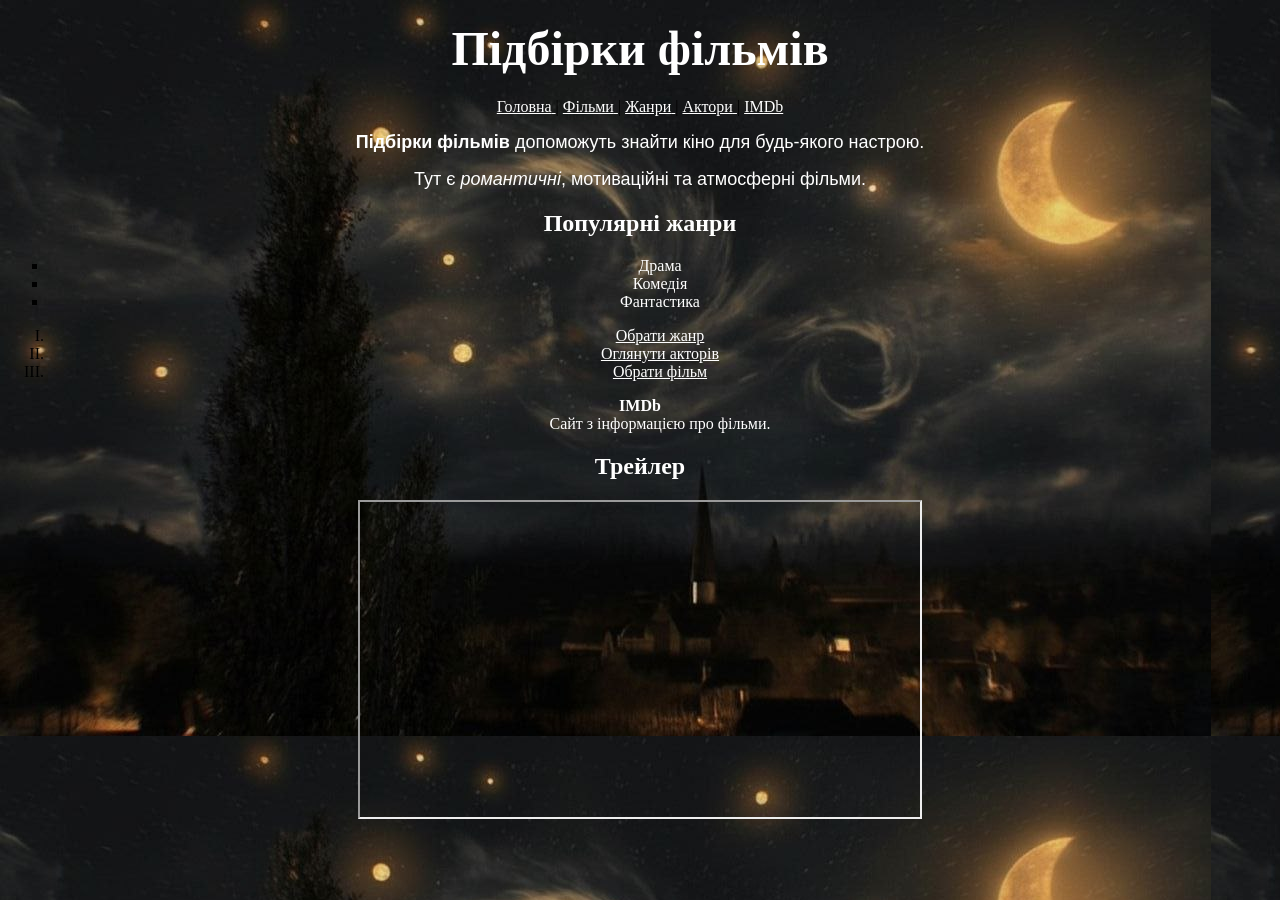
==== index.html @ 4c5aabe7 "2 laba" ====
<!-- index.html -->

<!DOCTYPE html>
<html>

<head>
    <title>Підбірки фільмів</title>
    <meta charset="UTF-8">
</head>

<body background="font.jpg"
link="white"
vlink="lightgreen"
alink="blue">

<h1 align="center">
<font color="white" size="7" face="Georgia">
Підбірки фільмів
</font>
</h1>

<nav align="center">

<a href="index.html">
<font color="white">Головна</font>
</a> |

<a href="movies.html">
<font color="white">Фільми</font>
</a> |

<a href="genres.html">
<font color="white">Жанри</font>
</a> |

<a href="actors.html">
<font color="white">Актори</font>
</a> |

<a href="https://www.imdb.com" target="_blank">
<font color="white">IMDb</font>
</a>

</nav>

<p align="center">
<font color="white" size="4" face="Arial">
<b>Підбірки фільмів</b> допоможуть знайти кіно для будь-якого настрою.
</font>
</p>

<p align="center">
<font color="white" size="4" face="Arial">
Тут є <i>романтичні</i>, мотиваційні та атмосферні фільми.
</font>
</p>

<h2 align="center">
<font color="white">
Популярні жанри
</font>
</h2>
<center>
<ul type="square" align="center" >

<li>
<font color="white">Драма</font>
</li>

<li>
<font color="white">Комедія</font>
</li>

<li>
<font color="white">Фантастика</font>
</li>

</ul>
</center>

<ol type="I" align="center">

<li>
<a href="genres.html">
<font color="white">Обрати жанр</font>
</a>
</li>

<li>
<a href="actors.html">
<font color="white">Оглянути акторів</font>
</a>
</li>

<li>
<a href="movies.html#films">
<font color="white">Обрати фільм</font>
</a>
</li>

</ol>

<dl align = "center">

<dt>
<font color="white">
<b>IMDb</b>
</font>
</dt>

<dd>
<font color="white">
Сайт з інформацією про фільми.
</font>
</dd>

</dl>

<h2 align="center">
<font color="white">
Трейлер
</font>
</h2>

<center>

<iframe
width="560"
height="315"
src="https://www.youtube.com/embed/DMOBlEcRuw8"
allowfullscreen>
</iframe>

</center>

</body>
</html>
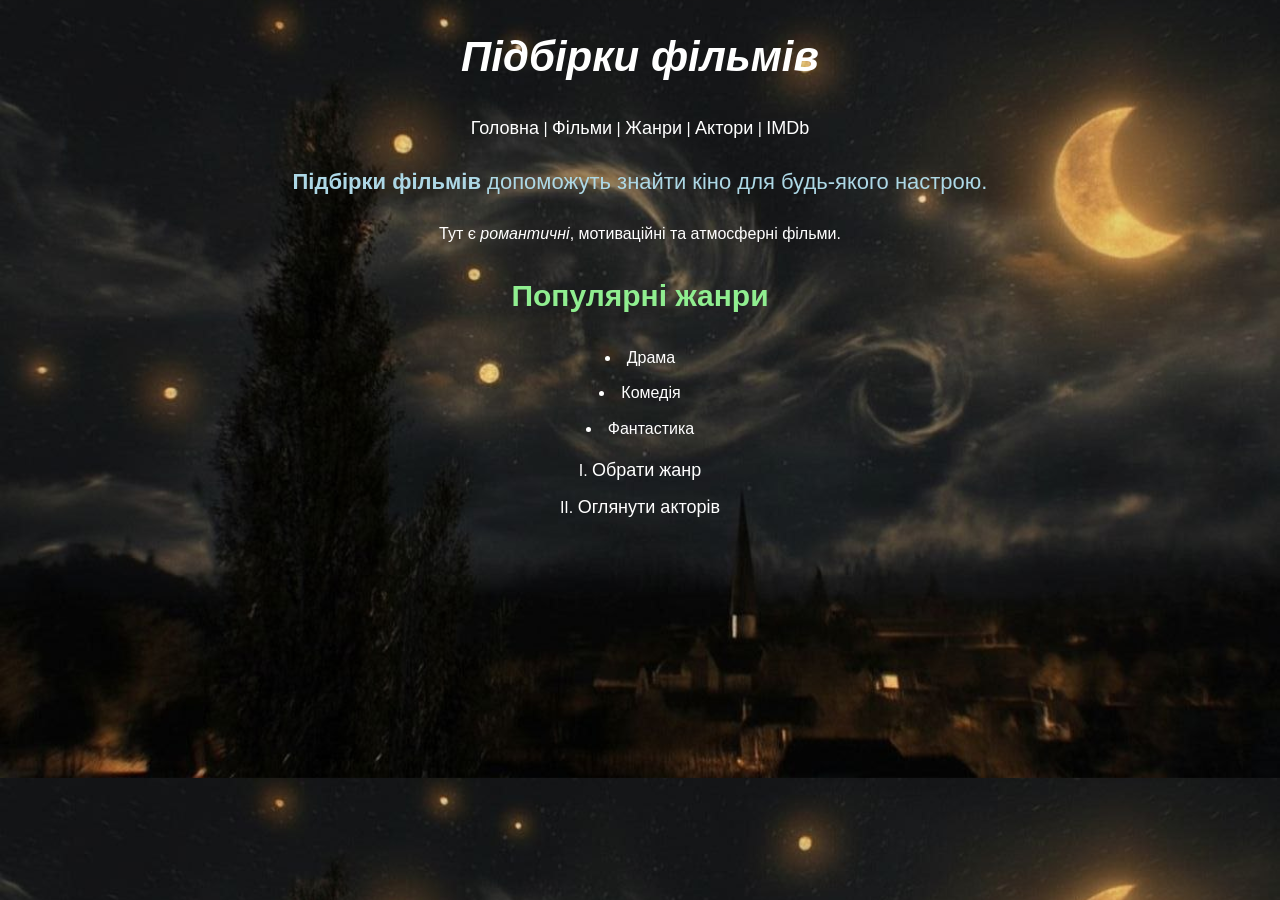
==== commit 59512e9c: "Lab 3" ====
--- a/index.html
+++ b/index.html
@@ -1,137 +1,55 @@
-<!-- index.html -->
-
 <!DOCTYPE html>
 <html>
-
 <head>
     <title>Підбірки фільмів</title>
     <meta charset="UTF-8">
+    <link rel="stylesheet" href="style.css">
+    <style>
+        a{
+            color: yellow;
+        }
+    </style>
 </head>
 
-<body background="font.jpg"
-link="white"
-vlink="lightgreen"
-alink="blue">
+<body>
 
-<h1 align="center">
-<font color="white" size="7" face="Georgia">
-Підбірки фільмів
-</font>
-</h1>
+<h1>Підбірки фільмів</h1>
 
-<nav align="center">
-
-<a href="index.html">
-<font color="white">Головна</font>
-</a> |
-
-<a href="movies.html">
-<font color="white">Фільми</font>
-</a> |
-
-<a href="genres.html">
-<font color="white">Жанри</font>
-</a> |
-
-<a href="actors.html">
-<font color="white">Актори</font>
-</a> |
-
-<a href="https://www.imdb.com" target="_blank">
-<font color="white">IMDb</font>
-</a>
-
+<nav>
+<a href="index.html">Головна</a> |
+<a href="movies.html">Фільми</a> |
+<a href="genres.html">Жанри</a> |
+<a href="actors.html">Актори</a> |
+<a href="https://www.imdb.com" target="_blank">IMDb</a>
 </nav>
 
-<p align="center">
-<font color="white" size="4" face="Arial">
+<p class="intro-text" style="font-size: 22px; color: lightblue;">
 <b>Підбірки фільмів</b> допоможуть знайти кіно для будь-якого настрою.
-</font>
 </p>
 
-<p align="center">
-<font color="white" size="4" face="Arial">
+<p>
 Тут є <i>романтичні</i>, мотиваційні та атмосферні фільми.
-</font>
 </p>
 
-<h2 align="center">
-<font color="white">
-Популярні жанри
-</font>
-</h2>
-<center>
-<ul type="square" align="center" >
+<h2>Популярні жанри</h2>
+
+<ul>
+<li>Драма</li>
+<li>Комедія</li>
+<li>Фантастика</li>
+</ul>
+
+<ol type="I">
 
 <li>
-<font color="white">Драма</font>
+<a href="genres.html">Обрати жанр</a>
 </li>
 
 <li>
-<font color="white">Комедія</font>
-</li>
-
-<li>
-<font color="white">Фантастика</font>
-</li>
-
-</ul>
-</center>
-
-<ol type="I" align="center">
-
-<li>
-<a href="genres.html">
-<font color="white">Обрати жанр</font>
-</a>
-</li>
-
-<li>
-<a href="actors.html">
-<font color="white">Оглянути акторів</font>
-</a>
-</li>
-
-<li>
-<a href="movies.html#films">
-<font color="white">Обрати фільм</font>
-</a>
+<a href="actors.html">Оглянути акторів</a>
 </li>
 
 </ol>
 
-<dl align = "center">
-
-<dt>
-<font color="white">
-<b>IMDb</b>
-</font>
-</dt>
-
-<dd>
-<font color="white">
-Сайт з інформацією про фільми.
-</font>
-</dd>
-
-</dl>
-
-<h2 align="center">
-<font color="white">
-Трейлер
-</font>
-</h2>
-
-<center>
-
-<iframe
-width="560"
-height="315"
-src="https://www.youtube.com/embed/DMOBlEcRuw8"
-allowfullscreen>
-</iframe>
-
-</center>
-
 </body>
 </html>
--- a/style.css
+++ b/style.css
@@ -0,0 +1,96 @@
+
+body{
+    background-color: #0b0f1a;
+    background-image: url("font.jpg");
+    background-size: cover;
+    color: white;
+    font-family: Arial, sans-serif;
+    line-height: 1.6;
+    text-align: center;
+    margin: 0;
+}
+
+h1{
+    color: white;
+    font-size: 42px;
+    font-style: italic;
+    text-align: center;
+    line-height: 1.4;
+}
+
+/* ===== H2 ===== */
+h2{
+    color: lightgreen;
+    font-size: 30px;
+}
+
+/* ===== РАМКА ДЛЯ "ФІЛЬМИ ДЛЯ ЗМІН" ===== */
+#films-title{
+    display: inline-block;
+    color: white;
+    padding: 15px 35px;
+    border: 3px solid #2f3b52;
+    background-color: rgba(15, 20, 40, 0.75);
+    border-radius: 0px;
+    margin: 20px auto;
+}
+
+/* ===== КЛАС (виконання вимоги ЛР) ===== */
+.intro-text{
+    font-size: 20px;
+    color: #b7d4ff;
+}
+
+a{
+    color: white !important;
+    text-decoration: none;
+    font-size: 18px;
+    line-height: 1.5;
+}
+
+a:hover{
+    color: lightgreen !important;
+}
+
+table{
+    margin: auto;
+    border-collapse: collapse;
+    background-color: rgba(0,0,0,0.6);
+    color: white;
+}
+
+th{
+    background-color: #2b3448;
+    color: white;
+    padding: 15px;
+    border: 2px solid white;
+}
+
+td{
+    border: 2px solid white;
+    padding: 10px;
+}
+
+/* ===== КАРТИНКИ ===== */
+img{
+    border: 3px solid white;
+    border-radius: 10px;
+}
+
+.intro-text{
+    font-size: 20px;
+    color: #d1da79;
+    line-height: 1.6;
+    text-align: center;
+}
+ul, ol{
+    text-align: center;
+    list-style-position: inside;
+    padding: 0;
+}
+
+ul li,
+ol li{
+    color: white;
+    margin: 10px;
+}
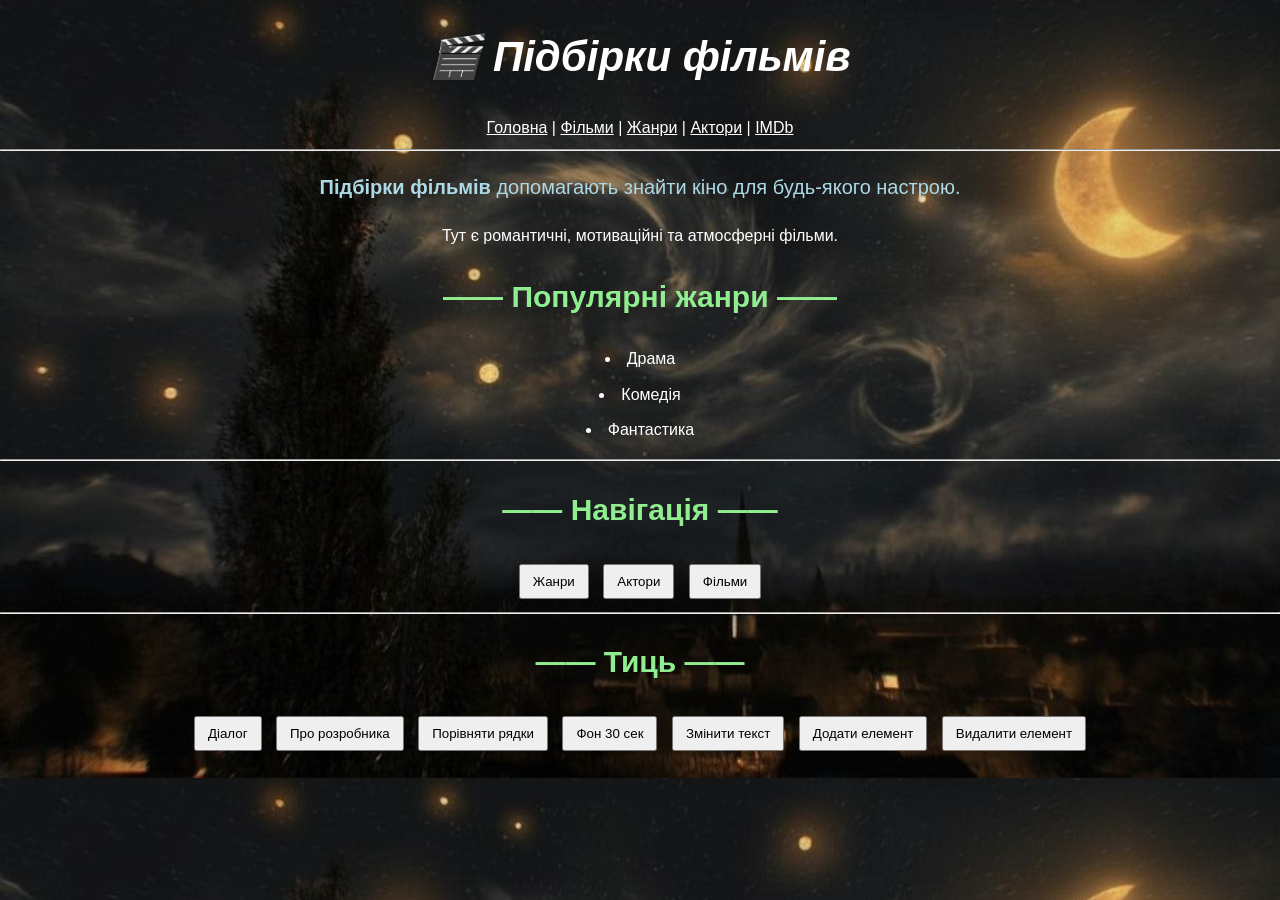
==== commit 8f8da79f: "Lab 6 JavaScript and DOM" ====
--- a/index.html
+++ b/index.html
@@ -1,55 +1,83 @@
 <!DOCTYPE html>
 <html>
 <head>
-    <title>Підбірки фільмів</title>
+    <title>Підбірки фільмів - ЛР6</title>
     <meta charset="UTF-8">
     <link rel="stylesheet" href="style.css">
+
+    <script src="script.js" defer></script>
+
     <style>
         a{
             color: yellow;
+        }
+
+        .intro-text{
+            font-size: 20px;
+            color: lightblue;
+        }
+
+        .btn{
+            margin: 5px;
+            padding: 8px 12px;
+            cursor: pointer;
         }
     </style>
 </head>
 
 <body>
 
-<h1>Підбірки фільмів</h1>
+<h1 id="title">🎬 Підбірки фільмів</h1>
 
 <nav>
-<a href="index.html">Головна</a> |
-<a href="movies.html">Фільми</a> |
-<a href="genres.html">Жанри</a> |
-<a href="actors.html">Актори</a> |
-<a href="https://www.imdb.com" target="_blank">IMDb</a>
+    <a href="index.html">Головна</a> |
+    <a href="movies.html">Фільми</a> |
+    <a href="genres.html">Жанри</a> |
+    <a href="actors.html">Актори</a> |
+    <a href="https://www.imdb.com" target="_blank">IMDb</a>
 </nav>
 
-<p class="intro-text" style="font-size: 22px; color: lightblue;">
-<b>Підбірки фільмів</b> допоможуть знайти кіно для будь-якого настрою.
+<hr>
+
+<p class="intro-text">
+<b>Підбірки фільмів</b> допомагають знайти кіно для будь-якого настрою.
 </p>
 
-<p>
-Тут є <i>романтичні</i>, мотиваційні та атмосферні фільми.
+<p id="text">
+Тут є романтичні, мотиваційні та атмосферні фільми.
 </p>
 
 <h2>Популярні жанри</h2>
 
-<ul>
-<li>Драма</li>
-<li>Комедія</li>
-<li>Фантастика</li>
+<ul id="list">
+    <li>Драма</li>
+    <li>Комедія</li>
+    <li>Фантастика</li>
 </ul>
 
-<ol type="I">
+<hr>
 
-<li>
-<a href="genres.html">Обрати жанр</a>
-</li>
+<h2>Навігація</h2>
 
-<li>
-<a href="actors.html">Оглянути акторів</a>
-</li>
+<button class="btn" onclick="openGenres()">Жанри</button>
+<button class="btn" onclick="openActors()">Актори</button>
+<button class="btn" onclick="openMovies()">Фільми</button>
 
-</ol>
+<hr>
+
+<h2>Тиць</h2>
+
+<button class="btn" onclick="dialogWithUser()">Діалог</button>
+<button class="btn" onclick="developerInfo('Плахтій','Леся')">Про розробника</button>
+<button class="btn" onclick="compareStrings('Hello','JavaScript')">Порівняти рядки</button>
+
+<button class="btn" onclick="changeBackground()">Фон 30 сек</button>
+
+<button class="btn" onclick="changeText()">Змінити текст</button>
+
+<button class="btn" onclick="addItem()">Додати елемент</button>
+
+<button class="btn" onclick="removeItem()">Видалити елемент</button>
 
 </body>
 </html>
--- a/style.css
+++ b/style.css
@@ -41,15 +41,22 @@
     color: #b7d4ff;
 }
 
-a{
-    color: white !important;
-    text-decoration: none;
-    font-size: 18px;
-    line-height: 1.5;
+
+a:link{
+    color: white;
+}
+
+a:visited{
+    color: gray;
 }
 
 a:hover{
-    color: lightgreen !important;
+    color: rgb(87, 218, 87);
+    text-decoration: underline;
+}
+
+a:active{
+    color: rgba(230, 34, 34, 0.614);
 }
 
 table{
@@ -94,3 +101,57 @@
     color: white;
     margin: 10px;
 }
+
+.movie-section p{
+    color: #427de3;
+    font-style: italic;
+}
+
+.movie-section > h2{
+    color: rgb(10, 94, 10);
+    letter-spacing: 2px;
+}
+
+h2 + p{
+    background-color: rgba(255,255,255,0.1);
+    padding: 10px;
+    border-radius: 8px;
+}
+
+.floating-box{
+    float: right;
+
+    width: 160px;
+
+    margin-left: 10px;
+
+    transform: translateX(-450px);
+
+    padding: 10px;
+    background-color: #a0891673;
+    color: white;
+    border: 2px solid rgba(0, 0, 0, 0);
+}
+
+.movie-section{
+    position: relative;
+}
+
+.highlight{
+    position: relative;
+    color: lightgreen;
+    font-weight: bold;
+}
+
+.movie-section ul li:first-child{
+    color: rgb(202, 202, 23);
+    font-weight: bold;
+}
+
+h2::before{
+    content: "—— ";
+}
+
+h2::after{
+    content: " ——";
+}
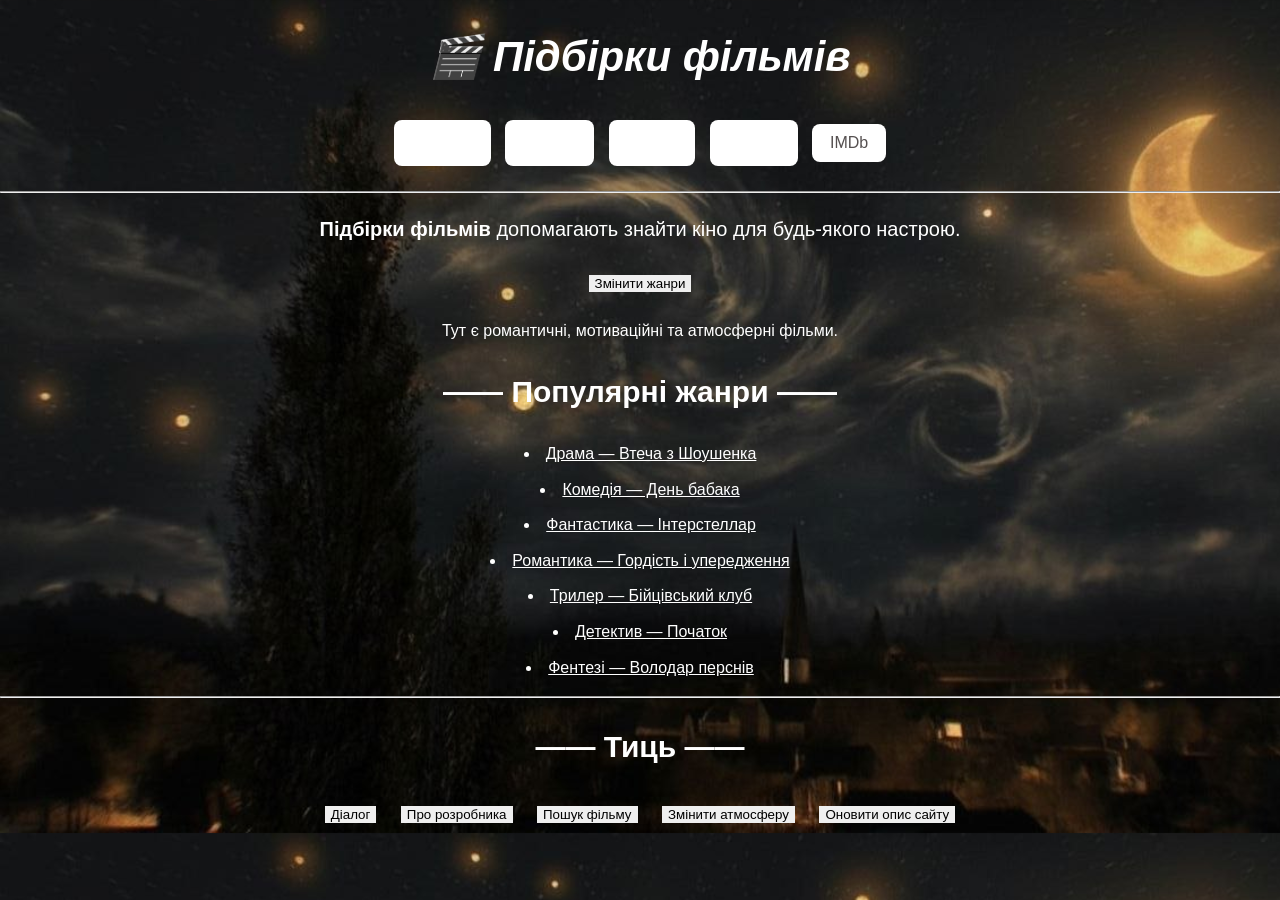
==== commit aa2cffae: "Laba 6 finish" ====
--- a/index.html
+++ b/index.html
@@ -7,34 +7,22 @@
 
     <script src="script.js" defer></script>
 
-    <style>
-        a{
-            color: yellow;
-        }
 
-        .intro-text{
-            font-size: 20px;
-            color: lightblue;
-        }
-
-        .btn{
-            margin: 5px;
-            padding: 8px 12px;
-            cursor: pointer;
-        }
-    </style>
 </head>
 
 <body>
 
 <h1 id="title">🎬 Підбірки фільмів</h1>
 
-<nav>
-    <a href="index.html">Головна</a> |
-    <a href="movies.html">Фільми</a> |
-    <a href="genres.html">Жанри</a> |
-    <a href="actors.html">Актори</a> |
-    <a href="https://www.imdb.com" target="_blank">IMDb</a>
+<nav class="menu">
+    <a class="nav-btn" href="index.html">Головна</a>
+    <a class="nav-btn" href="movies.html">Фільми</a>
+    <a class="nav-btn" href="genres.html">Жанри</a>
+    <a class="nav-btn" href="actors.html">Актори</a>
+
+    <button class="nav-btn" onclick="goToIMDb()">
+        IMDb
+    </button>
 </nav>
 
 <hr>
@@ -42,6 +30,7 @@
 <p class="intro-text">
 <b>Підбірки фільмів</b> допомагають знайти кіно для будь-якого настрою.
 </p>
+<button class="btn" onclick="changeGenres()">Змінити жанри</button>
 
 <p id="text">
 Тут є романтичні, мотиваційні та атмосферні фільми.
@@ -50,34 +39,72 @@
 <h2>Популярні жанри</h2>
 
 <ul id="list">
-    <li>Драма</li>
-    <li>Комедія</li>
-    <li>Фантастика</li>
+
+    <li>
+        <a href="https://www.imdb.com/title/tt0111161/"
+           target="_blank">
+            Драма — Втеча з Шоушенка
+        </a>
+    </li>
+
+    <li>
+        <a href="https://www.imdb.com/title/tt0107048/"
+           target="_blank">
+            Комедія — День бабака
+        </a>
+    </li>
+
+    <li>
+        <a href="https://www.imdb.com/title/tt0816692/"
+           target="_blank">
+            Фантастика — Інтерстеллар
+        </a>
+    </li>
+
+    <li>
+        <a href="https://www.imdb.com/title/tt0414387/"
+           target="_blank">
+            Романтика — Гордість і упередження
+        </a>
+    </li>
+
+    <li>
+        <a href="https://www.imdb.com/title/tt0137523/"
+           target="_blank">
+            Трилер — Бійцівський клуб
+        </a>
+    </li>
+
+    <li>
+        <a href="https://www.imdb.com/title/tt1375666/"
+           target="_blank">
+            Детектив — Початок
+        </a>
+    </li>
+
+    <li>
+        <a href="https://www.imdb.com/title/tt0120737/"
+           target="_blank">
+            Фентезі — Володар перснів
+        </a>
+    </li>
+
 </ul>
-
-<hr>
-
-<h2>Навігація</h2>
-
-<button class="btn" onclick="openGenres()">Жанри</button>
-<button class="btn" onclick="openActors()">Актори</button>
-<button class="btn" onclick="openMovies()">Фільми</button>
-
 <hr>
 
 <h2>Тиць</h2>
 
 <button class="btn" onclick="dialogWithUser()">Діалог</button>
 <button class="btn" onclick="developerInfo('Плахтій','Леся')">Про розробника</button>
-<button class="btn" onclick="compareStrings('Hello','JavaScript')">Порівняти рядки</button>
-
-<button class="btn" onclick="changeBackground()">Фон 30 сек</button>
-
-<button class="btn" onclick="changeText()">Змінити текст</button>
-
-<button class="btn" onclick="addItem()">Додати елемент</button>
-
-<button class="btn" onclick="removeItem()">Видалити елемент</button>
+<button class="btn" onclick="searchMovie()">
+    Пошук фільму
+</button>
+<button class="btn" onclick="changeBackground()">
+    Змінити атмосферу
+</button>
+<button class="btn" onclick="changeText()">
+    Оновити опис сайту
+</button>
 
 </body>
 </html>
--- a/style.css
+++ b/style.css
@@ -20,7 +20,7 @@
 
 /* ===== H2 ===== */
 h2{
-    color: lightgreen;
+    color: rgb(255, 255, 255);
     font-size: 30px;
 }
 
@@ -35,7 +35,6 @@
     margin: 20px auto;
 }
 
-/* ===== КЛАС (виконання вимоги ЛР) ===== */
 .intro-text{
     font-size: 20px;
     color: #b7d4ff;
@@ -86,7 +85,7 @@
 
 .intro-text{
     font-size: 20px;
-    color: #d1da79;
+    color: #ffffff;
     line-height: 1.6;
     text-align: center;
 }
@@ -103,12 +102,12 @@
 }
 
 .movie-section p{
-    color: #427de3;
+    color: #ffffff;
     font-style: italic;
 }
 
 .movie-section > h2{
-    color: rgb(10, 94, 10);
+    color: rgb(253, 255, 253);
     letter-spacing: 2px;
 }
 
@@ -120,13 +119,8 @@
 
 .floating-box{
     float: right;
-
     width: 160px;
-
     margin-left: 10px;
-
-    transform: translateX(-450px);
-
     padding: 10px;
     background-color: #a0891673;
     color: white;
@@ -139,12 +133,12 @@
 
 .highlight{
     position: relative;
-    color: lightgreen;
+    color: rgb(255, 255, 255);
     font-weight: bold;
 }
 
 .movie-section ul li:first-child{
-    color: rgb(202, 202, 23);
+    color: rgb(255, 255, 255);
     font-weight: bold;
 }
 
@@ -154,4 +148,49 @@
 
 h2::after{
     content: " ——";
-}+}
+
+.badge{
+    position: absolute;
+    top: 10px;
+    right: 10px;
+    background: gold;
+    padding: 5px 10px;
+    font-weight: bold;
+}
+
+.menu {
+    margin: 20px 0;
+}
+
+.nav-btn {
+    display: inline-block;
+    padding: 10px 18px;
+    margin: 5px;
+    background-color: #ffffff;
+    color: rgb(86, 81, 81);
+    text-decoration: none;
+    border-radius: 8px;
+    font-size: 16px;
+    transition: 0.3s;
+}
+
+.nav-btn:hover {
+    background-color: #59996ab3;
+    transform: scale(1.05);
+}
+
+button{
+    border: none;
+    cursor: pointer;
+    font-family: Arial, sans-serif;
+}
+
+.btn{
+    display: inline-block;
+    margin: 10px;
+}
+
+#recommendations{
+    margin-bottom: 30px;
+}
